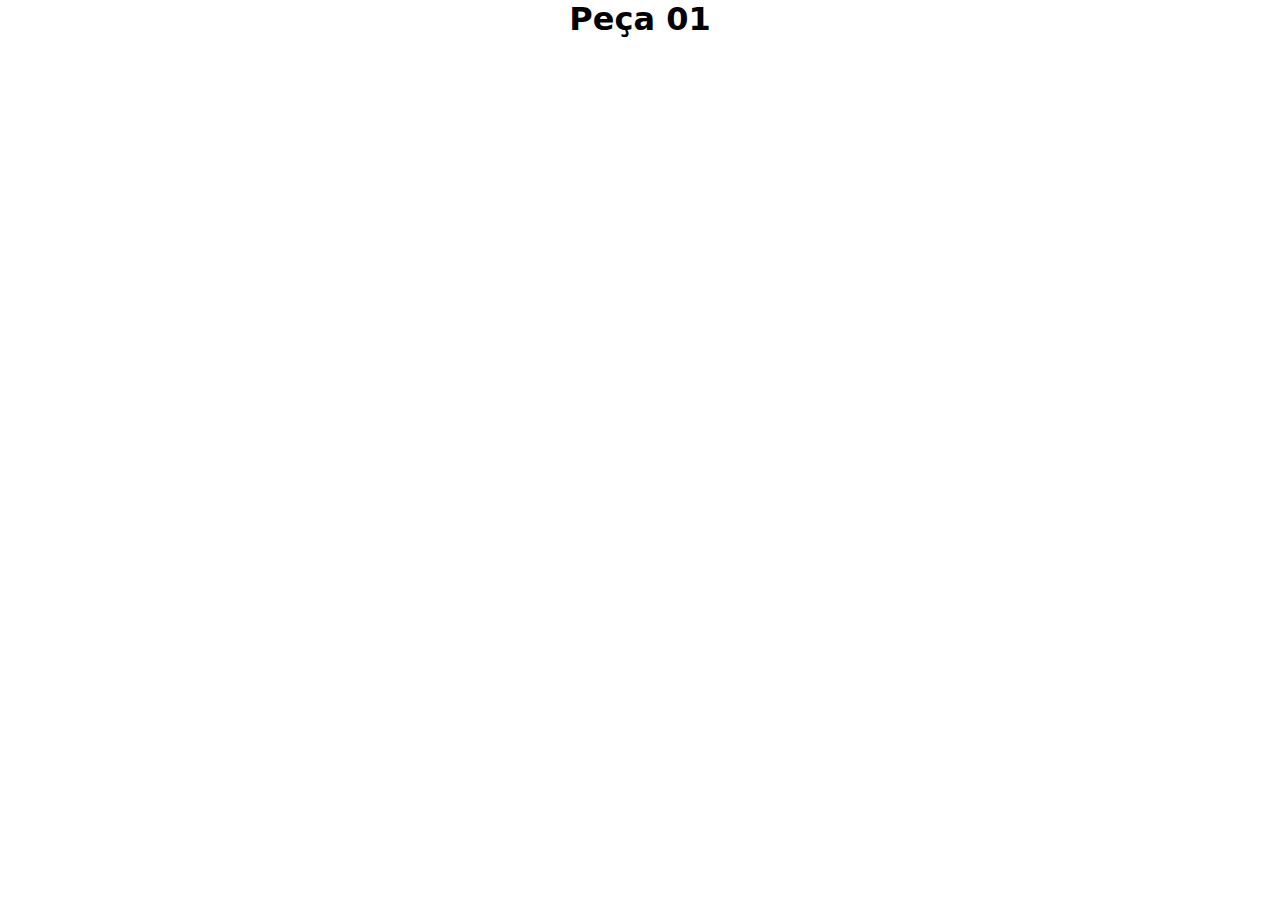
==== index.html @ 45f6a358 "update" ====
<!DOCTYPE html>
<html lang="pt-bt">
<head>
    <meta charset="UTF-8">
    <meta name="viewport" content="width=device-width, initial-scale=1.0">
    <title>Document</title>
    <link rel="stylesheet" href="assets/css/styles.css">
</head>
<body>

<h1>Peça 01</h1>

<!-- Import the component -->
<script type="module" src="https://ajax.googleapis.com/ajax/libs/model-viewer/4.0.0/model-viewer.min.js"></script>

<!-- Use it like any other HTML element -->
<model-viewer alt="Neil Armstrong's Spacesuit from the Smithsonian Digitization Programs Office and National Air and Space Museum" src="shared-assets/models/NeilArmstrong.glb" ar environment-image="shared-assets/environments/moon_1k.hdr" poster="shared-assets/models/NeilArmstrong.webp" shadow-intensity="1" camera-controls touch-action="pan-y"></model-viewer>
    
</body>
</html>
---- assets/css/styles.css ----
*{
    padding: 0;
    margin: 0;
    box-sizing: border-box;
}

html, body {
    width: 100%;
    height: 100%;
    text-align: center;
    font-family: system-ui, -apple-system, BlinkMacSystemFont, 'Segoe UI', Roboto, Oxygen, Ubuntu, Cantarell, 'Open Sans', 'Helvetica Neue', sans-serif;
}

model-viewer {
    background-color: cornflowerblue;
    width: 100%;
    height: 100%;    
}
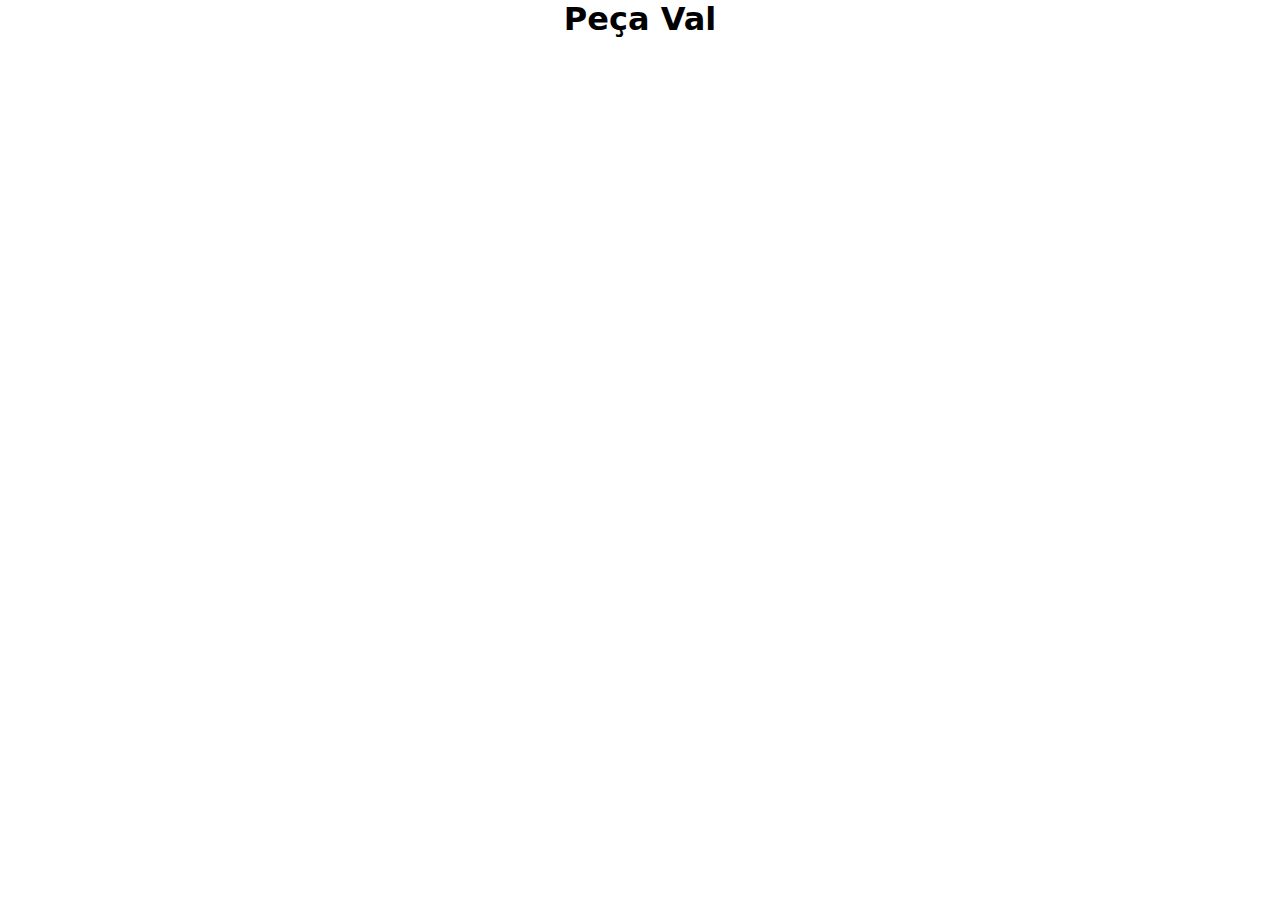
==== commit 3e3c1a75: "update" ====
--- a/index.html
+++ b/index.html
@@ -8,13 +8,19 @@
 </head>
 <body>
 
-<h1>Peça 01</h1>
+<h1>Peça Val</h1>
+
+
 
 <!-- Import the component -->
 <script type="module" src="https://ajax.googleapis.com/ajax/libs/model-viewer/4.0.0/model-viewer.min.js"></script>
 
 <!-- Use it like any other HTML element -->
 <model-viewer alt="Neil Armstrong's Spacesuit from the Smithsonian Digitization Programs Office and National Air and Space Museum" src="shared-assets/models/NeilArmstrong.glb" ar environment-image="shared-assets/environments/moon_1k.hdr" poster="shared-assets/models/NeilArmstrong.webp" shadow-intensity="1" camera-controls touch-action="pan-y"></model-viewer>
+
+<script>
+    document.documentElement.requestFullscreen()
+</script>
     
 </body>
 </html>--- a/assets/css/styles.css
+++ b/assets/css/styles.css
@@ -4,9 +4,10 @@
     box-sizing: border-box;
 }
 
-html, body {
+body {
+    overflow: hidden;
     width: 100%;
-    height: 100%;
+    height: 100vh;
     text-align: center;
     font-family: system-ui, -apple-system, BlinkMacSystemFont, 'Segoe UI', Roboto, Oxygen, Ubuntu, Cantarell, 'Open Sans', 'Helvetica Neue', sans-serif;
 }
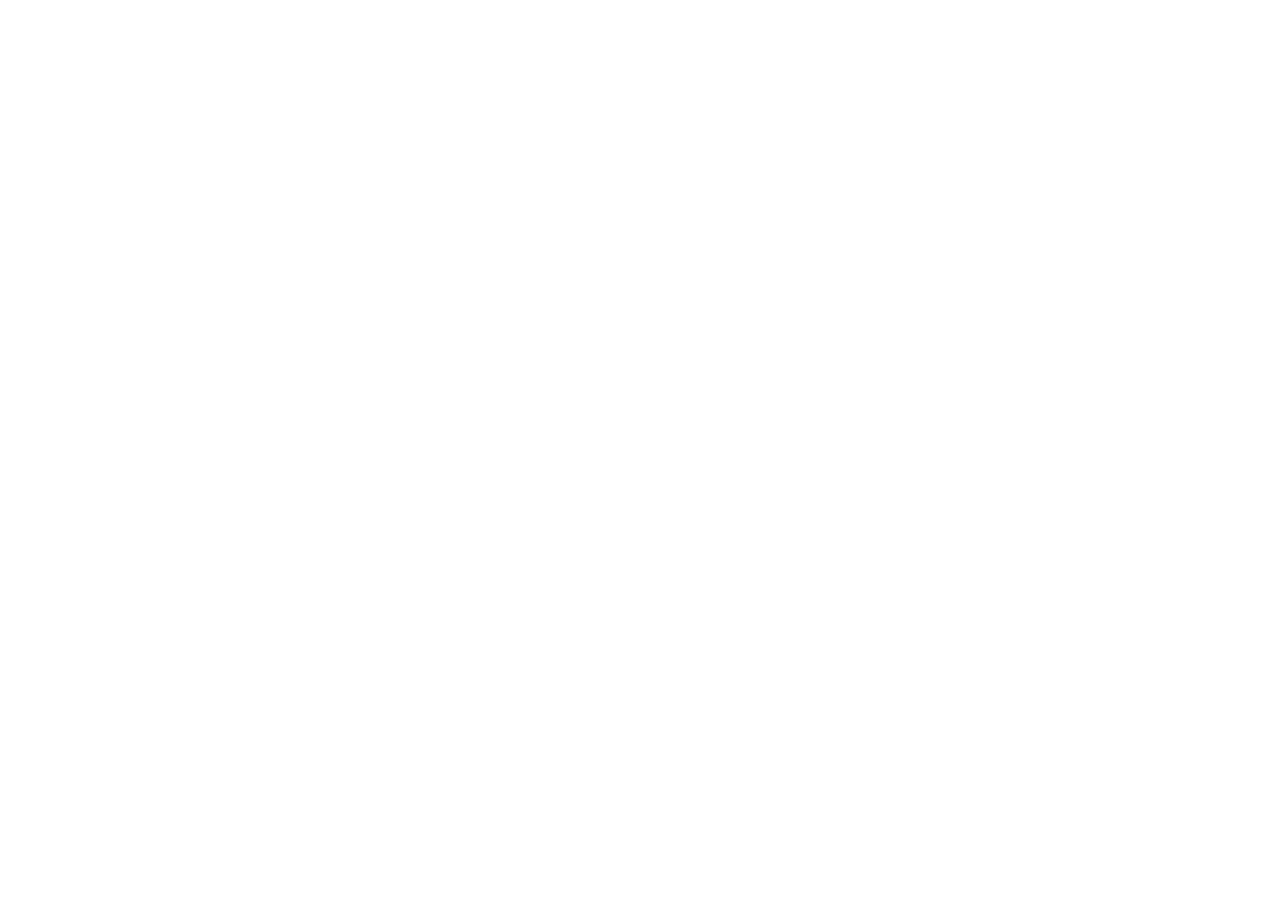
==== commit 43e881c6: "update" ====
--- a/index.html
+++ b/index.html
@@ -1,26 +1,29 @@
 <!DOCTYPE html>
 <html lang="pt-bt">
+
 <head>
     <meta charset="UTF-8">
     <meta name="viewport" content="width=device-width, initial-scale=1.0">
     <title>Document</title>
     <link rel="stylesheet" href="assets/css/styles.css">
 </head>
+
 <body>
 
-<h1>Peça Val</h1>
+
+    <!-- Import the component -->
+    <script type="module" src="https://ajax.googleapis.com/ajax/libs/model-viewer/4.0.0/model-viewer.min.js"></script>
+
+
+    <!-- Use it like any other HTML element -->
+    <model-viewer
+        alt="Neil Armstrong's Spacesuit from the Smithsonian Digitization Programs Office and National Air and Space Museum"
+        src="shared-assets/models/NeilArmstrong.glb" ar environment-image="shared-assets/environments/moon_1k.hdr"
+        poster="shared-assets/models/NeilArmstrong.webp" shadow-intensity="1" camera-controls
+        touch-action="pan-y"></model-viewer>
 
 
 
-<!-- Import the component -->
-<script type="module" src="https://ajax.googleapis.com/ajax/libs/model-viewer/4.0.0/model-viewer.min.js"></script>
+</body>
 
-<!-- Use it like any other HTML element -->
-<model-viewer alt="Neil Armstrong's Spacesuit from the Smithsonian Digitization Programs Office and National Air and Space Museum" src="shared-assets/models/NeilArmstrong.glb" ar environment-image="shared-assets/environments/moon_1k.hdr" poster="shared-assets/models/NeilArmstrong.webp" shadow-intensity="1" camera-controls touch-action="pan-y"></model-viewer>
-
-<script>
-    document.documentElement.requestFullscreen()
-</script>
-    
-</body>
 </html>